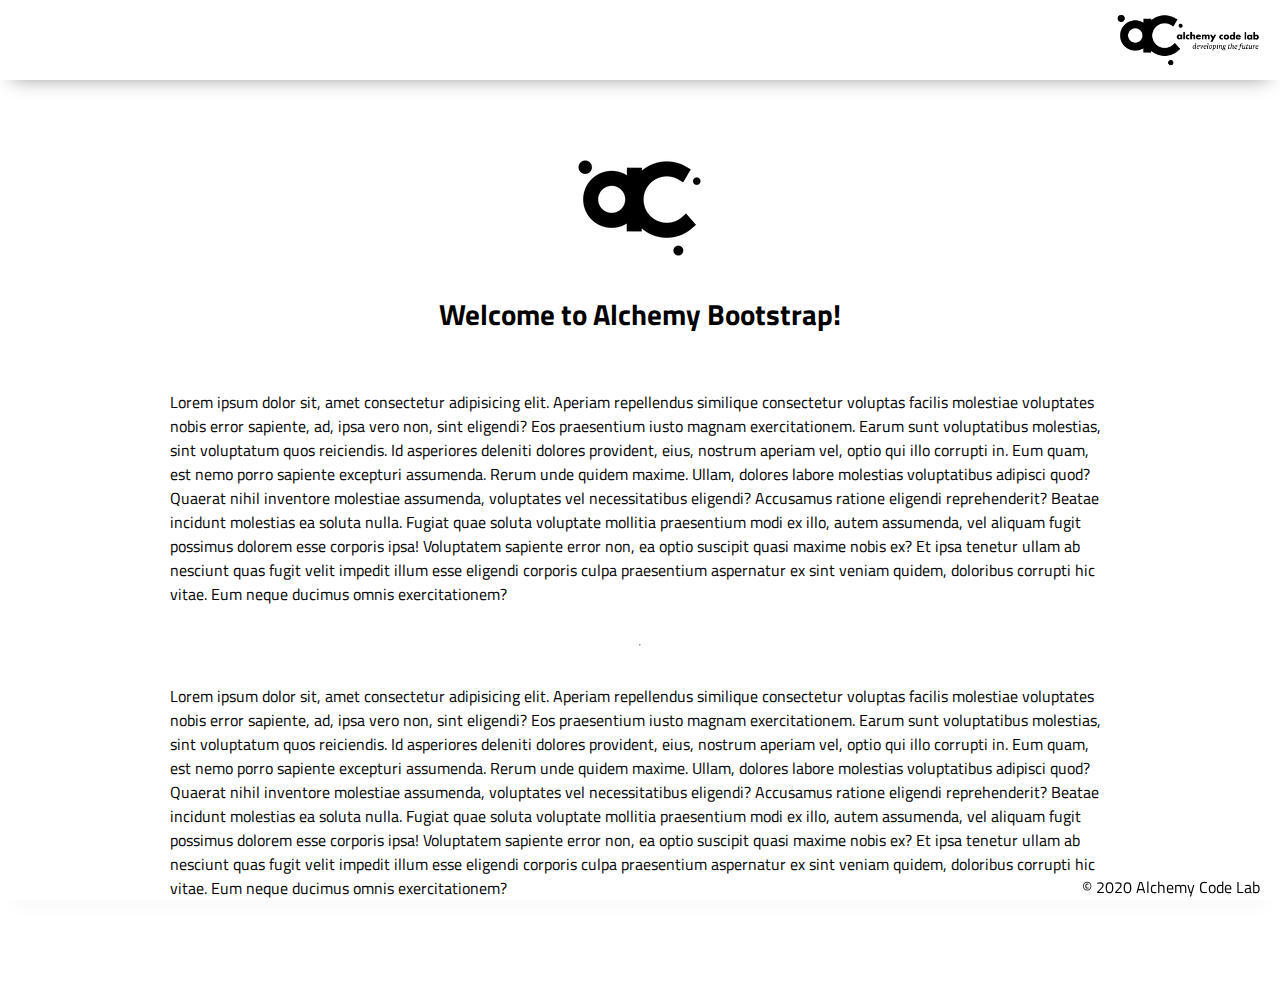
==== index.html @ 6e4d8be1 "Initial commit" ====
<!DOCTYPE html>
<html lang="en">

<head>
    <meta charset="UTF-8">
    <meta name="viewport" content="width=device-width, initial-scale=1.0">
    <meta http-equiv="X-UA-Compatible" content="ie=edge">
    <!-- Fonts -->
    <link href="https://fonts.googleapis.com/css2?family=Titillium+Web:wght@300&display=swap" rel="stylesheet">
    <!-- Stylesheets -->
    <link rel="stylesheet" href="./styles/reset.css">
    <link rel="stylesheet" href="./styles/style.css">
    <link rel="stylesheet" href="./styles/home.css">
    <title>Document</title>
</head>

<body>
    <header>
        <div class="gutter-right logo">
            <img src="assets/big-logo.png" />
        </div>
    </header>
    <main>
        <section class="main-section">
            <img class="main-logo" src="./assets/alchemy-logo.png" />
            <h2>
                Welcome to Alchemy Bootstrap!
            </h2>

            <p>
                Lorem ipsum dolor sit, amet consectetur adipisicing elit. Aperiam repellendus similique consectetur
                voluptas facilis molestiae voluptates nobis error sapiente, ad, ipsa vero non, sint eligendi? Eos
                praesentium iusto magnam exercitationem.
                Earum sunt voluptatibus molestias, sint voluptatum quos reiciendis. Id asperiores deleniti dolores
                provident, eius, nostrum aperiam vel, optio qui illo corrupti in. Eum quam, est nemo porro sapiente
                excepturi assumenda.
                Rerum unde quidem maxime. Ullam, dolores labore molestias voluptatibus adipisci quod? Quaerat nihil
                inventore molestiae assumenda, voluptates vel necessitatibus eligendi? Accusamus ratione eligendi
                reprehenderit? Beatae incidunt molestias ea soluta nulla.
                Fugiat quae soluta voluptate mollitia praesentium modi ex illo, autem assumenda, vel aliquam fugit
                possimus dolorem esse corporis ipsa! Voluptatem sapiente error non, ea optio suscipit quasi maxime nobis
                ex?
                Et ipsa tenetur ullam ab nesciunt quas fugit velit impedit illum esse eligendi corporis culpa
                praesentium aspernatur ex sint veniam quidem, doloribus corrupti hic vitae. Eum neque ducimus omnis
                exercitationem?
            </p>
            <hr />
            <p>
                Lorem ipsum dolor sit, amet consectetur adipisicing elit. Aperiam repellendus similique consectetur
                voluptas facilis molestiae voluptates nobis error sapiente, ad, ipsa vero non, sint eligendi? Eos
                praesentium iusto magnam exercitationem.
                Earum sunt voluptatibus molestias, sint voluptatum quos reiciendis. Id asperiores deleniti dolores
                provident, eius, nostrum aperiam vel, optio qui illo corrupti in. Eum quam, est nemo porro sapiente
                excepturi assumenda.
                Rerum unde quidem maxime. Ullam, dolores labore molestias voluptatibus adipisci quod? Quaerat nihil
                inventore molestiae assumenda, voluptates vel necessitatibus eligendi? Accusamus ratione eligendi
                reprehenderit? Beatae incidunt molestias ea soluta nulla.
                Fugiat quae soluta voluptate mollitia praesentium modi ex illo, autem assumenda, vel aliquam fugit
                possimus dolorem esse corporis ipsa! Voluptatem sapiente error non, ea optio suscipit quasi maxime nobis
                ex?
                Et ipsa tenetur ullam ab nesciunt quas fugit velit impedit illum esse eligendi corporis culpa
                praesentium aspernatur ex sint veniam quidem, doloribus corrupti hic vitae. Eum neque ducimus omnis
                exercitationem?
            </p>

        </section>
    </main>
    <footer>
        <div class="copy gutter-right">&copy; 2020 Alchemy Code Lab</div>
    </footer>

    <script type="module" src="./app.js"></script>
</body>

</html>
---- styles/style.css ----
body {
    /* https://coolors.co/generate and click export -> scss to get the colors to copy and paste below*/
    /* --color1: hsla(349, 69%, 76%, 1);
    --color2: hsla(207, 67%, 44%, 1);
    --color3: hsla(200, 61%, 56%, 1);
    --color4: hsla(187, 41%, 94%, 1);
    --color5: hsla(170, 28%, 95%, 1); */

    /* --color1: hsla(45, 86%, 83%, 1);
    --color2: hsla(135, 65%, 98%, 1);
    --color3: hsla(315, 37%, 86%, 1);
    --color4: hsla(45, 73%, 98%, 1);
    --color5: hsla(224, 40%, 79%, 1); */
    
    --header-height: 80px;
    --shadow: 0px 10px 20px -12px rgba(0,0,0,0.45);
    --gutter: 30px;
    --footer-height: 25px;
    
    font-family: 'Titillium Web', sans-serif;
    background-color: var(--color2);
}

main {
    display: flex;
    flex-direction: column;
    justify-content: center;
    align-items: center;
    margin-bottom: calc(var(--footer-height));
}

section {
    background-color: var(--color5);
    width: 1000px;
    max-width: 80%;
    display: flex;
    flex-direction: column;
    justify-content: center;
    align-items: center;
    padding-top: var(--gutter);
    padding-bottom: var(--gutter);
    margin-top: var(--gutter);
    margin-bottom: var(--gutter);
    border: solid 2px var(--color1);
}

header {
    display: flex;
    justify-content: flex-end;
    background-color: var(--color3);
    height: var(--header-height);
    box-shadow: var(--shadow);
}

footer {
    display: flex;
    justify-content: flex-end;
    background-color: var(--color3);
    box-shadow: var(--shadow);
}


h2 {
    font-size: 1.8rem;
    font-weight: bold;
}

.gutter-right {
    margin-right: 20px;
}

.main-logo {
    animation: pulse 5s infinite ease-in-out;
}

header img {
    height: var(--header-height);
}

p {
    margin: var(--gutter);
}
  
footer {
    position: fixed;
    width: 100%;
    bottom: 0;
    height: var(--footer-height);
    display: flex;
    justify-content: flex-end;
    background-color: var(--color3);
    box-shadow: var(--shadow);
}
  
  @keyframes pulse {
    20% {
      transform: rotate3d(-10, -10, -10, 50deg) scale(1.2);
    }

    40% {
        transform: rotate3d(10, 10, -10, 50deg) scale(1);
    }

    60% {
        transform: rotate3d(-10, 10, 10, 50deg) scale(1.2);
      }

    80% {
        transform: rotate3d(10, 10, 10, 50deg) scale(1);
    }

  }
---- styles/home.css ----
/* add home page styles here */
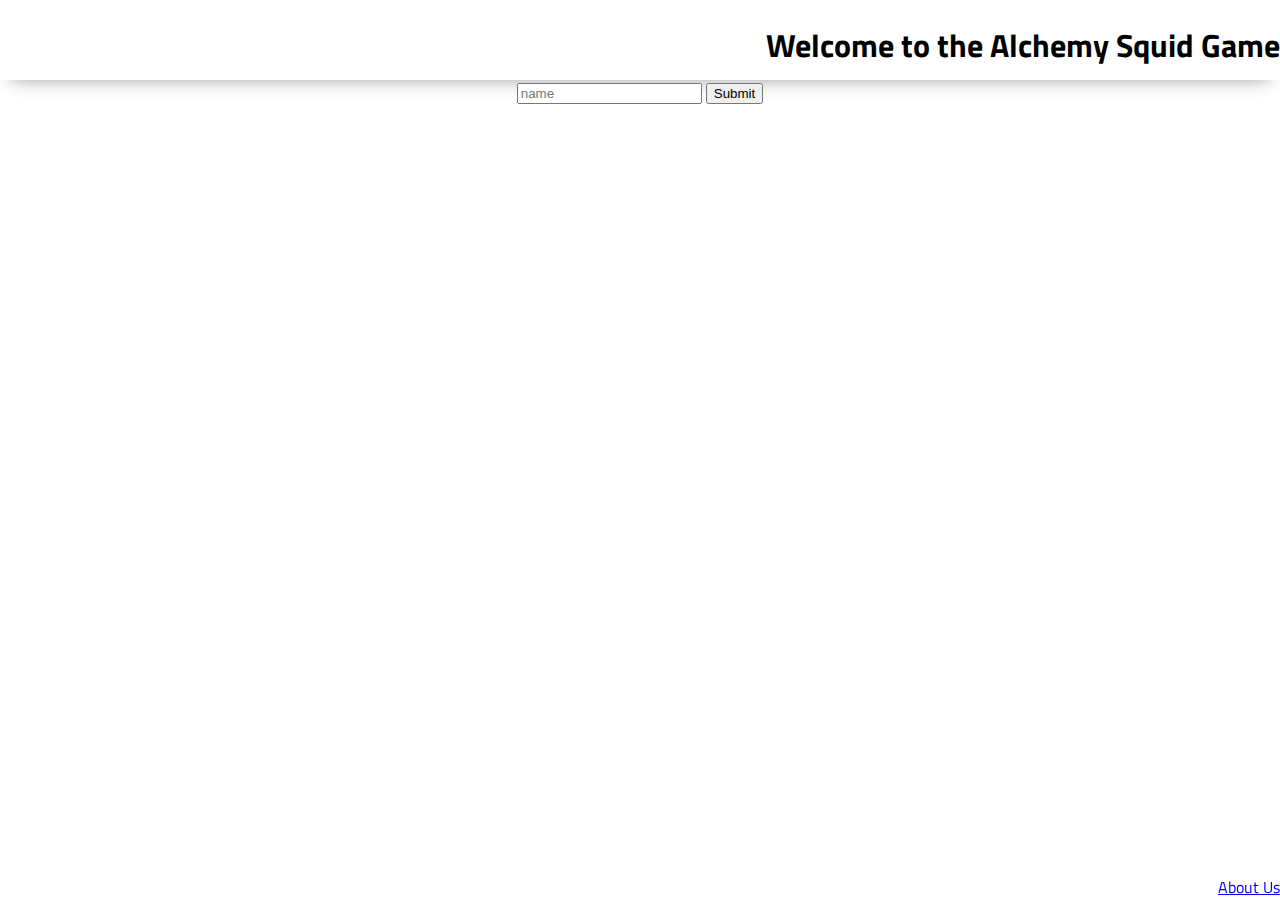
==== commit a81769dc: "added homepage html" ====
--- a/index.html
+++ b/index.html
@@ -11,62 +11,22 @@
     <link rel="stylesheet" href="./styles/reset.css">
     <link rel="stylesheet" href="./styles/style.css">
     <link rel="stylesheet" href="./styles/home.css">
-    <title>Document</title>
+    <title>Alchemy Squid Game</title>
 </head>
 
 <body>
     <header>
-        <div class="gutter-right logo">
-            <img src="assets/big-logo.png" />
-        </div>
+        <h1>Welcome to the Alchemy Squid Game</h1>
     </header>
     <main>
-        <section class="main-section">
-            <img class="main-logo" src="./assets/alchemy-logo.png" />
-            <h2>
-                Welcome to Alchemy Bootstrap!
-            </h2>
-
-            <p>
-                Lorem ipsum dolor sit, amet consectetur adipisicing elit. Aperiam repellendus similique consectetur
-                voluptas facilis molestiae voluptates nobis error sapiente, ad, ipsa vero non, sint eligendi? Eos
-                praesentium iusto magnam exercitationem.
-                Earum sunt voluptatibus molestias, sint voluptatum quos reiciendis. Id asperiores deleniti dolores
-                provident, eius, nostrum aperiam vel, optio qui illo corrupti in. Eum quam, est nemo porro sapiente
-                excepturi assumenda.
-                Rerum unde quidem maxime. Ullam, dolores labore molestias voluptatibus adipisci quod? Quaerat nihil
-                inventore molestiae assumenda, voluptates vel necessitatibus eligendi? Accusamus ratione eligendi
-                reprehenderit? Beatae incidunt molestias ea soluta nulla.
-                Fugiat quae soluta voluptate mollitia praesentium modi ex illo, autem assumenda, vel aliquam fugit
-                possimus dolorem esse corporis ipsa! Voluptatem sapiente error non, ea optio suscipit quasi maxime nobis
-                ex?
-                Et ipsa tenetur ullam ab nesciunt quas fugit velit impedit illum esse eligendi corporis culpa
-                praesentium aspernatur ex sint veniam quidem, doloribus corrupti hic vitae. Eum neque ducimus omnis
-                exercitationem?
-            </p>
-            <hr />
-            <p>
-                Lorem ipsum dolor sit, amet consectetur adipisicing elit. Aperiam repellendus similique consectetur
-                voluptas facilis molestiae voluptates nobis error sapiente, ad, ipsa vero non, sint eligendi? Eos
-                praesentium iusto magnam exercitationem.
-                Earum sunt voluptatibus molestias, sint voluptatum quos reiciendis. Id asperiores deleniti dolores
-                provident, eius, nostrum aperiam vel, optio qui illo corrupti in. Eum quam, est nemo porro sapiente
-                excepturi assumenda.
-                Rerum unde quidem maxime. Ullam, dolores labore molestias voluptatibus adipisci quod? Quaerat nihil
-                inventore molestiae assumenda, voluptates vel necessitatibus eligendi? Accusamus ratione eligendi
-                reprehenderit? Beatae incidunt molestias ea soluta nulla.
-                Fugiat quae soluta voluptate mollitia praesentium modi ex illo, autem assumenda, vel aliquam fugit
-                possimus dolorem esse corporis ipsa! Voluptatem sapiente error non, ea optio suscipit quasi maxime nobis
-                ex?
-                Et ipsa tenetur ullam ab nesciunt quas fugit velit impedit illum esse eligendi corporis culpa
-                praesentium aspernatur ex sint veniam quidem, doloribus corrupti hic vitae. Eum neque ducimus omnis
-                exercitationem?
-            </p>
-
-        </section>
+        <div class="img"></div>
+        <form id="user-form">
+            <input type="text" name="name" required value="" placeholder="name">
+            <button id="name-button">Submit</button>
+        </form>
     </main>
     <footer>
-        <div class="copy gutter-right">&copy; 2020 Alchemy Code Lab</div>
+        <a href="./about/">About Us</a>
     </footer>
 
     <script type="module" src="./app.js"></script>
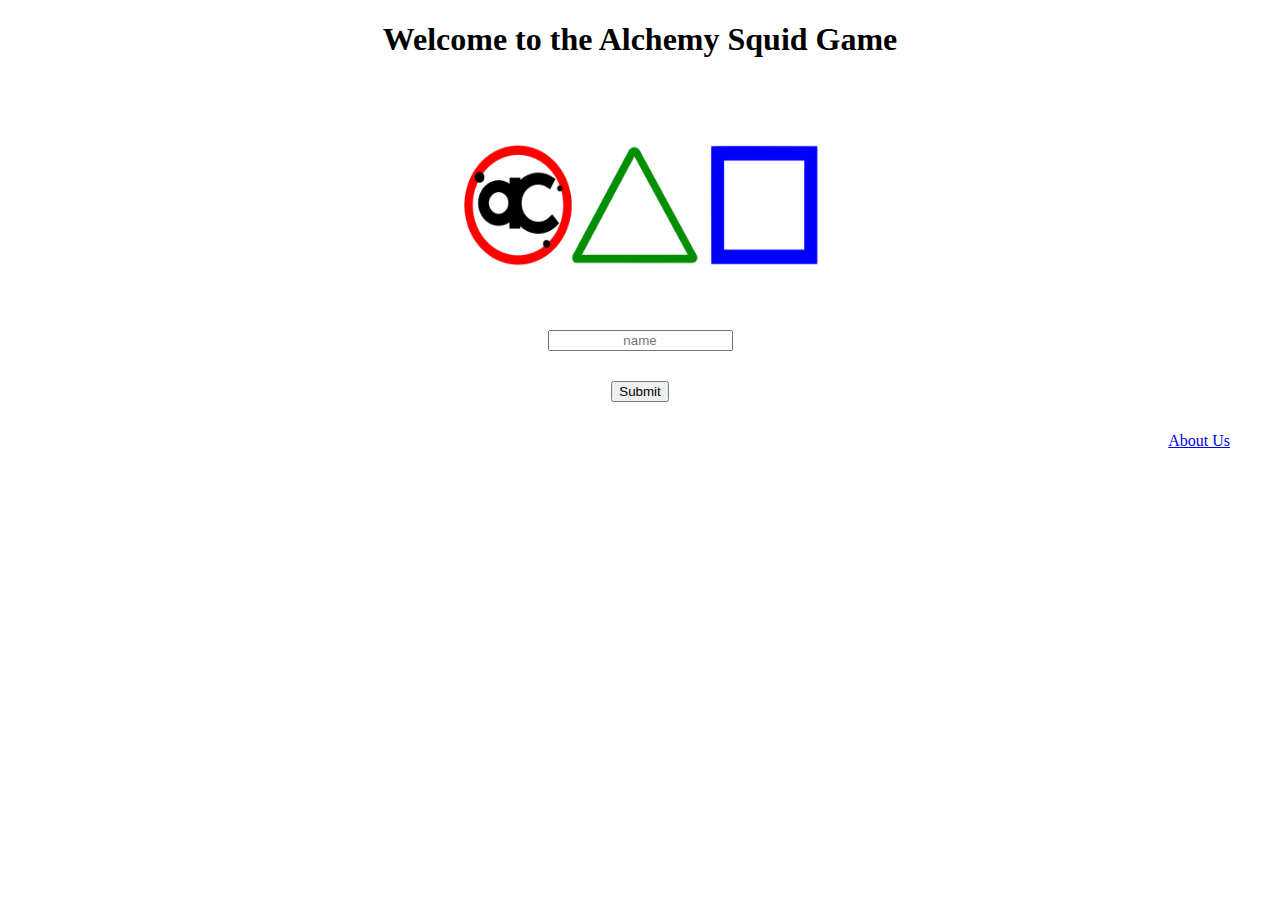
==== commit 5e89c113: "Merge branch 'dev-branch' into opener" ====
--- a/index.html
+++ b/index.html
@@ -19,7 +19,9 @@
         <h1>Welcome to the Alchemy Squid Game</h1>
     </header>
     <main>
-        <div class="img"></div>
+        <div class="img">
+            <img src="./assets/game-logo.png" alt="Alchemy Squid Game Logo">
+        </div>
         <form id="user-form">
             <input type="text" name="name" required value="" placeholder="name">
             <button id="name-button">Submit</button>
--- a/styles/style.css
+++ b/styles/style.css
@@ -1,113 +1,37 @@
-
-body {
-    /* https://coolors.co/generate and click export -> scss to get the colors to copy and paste below*/
-    /* --color1: hsla(349, 69%, 76%, 1);
-    --color2: hsla(207, 67%, 44%, 1);
-    --color3: hsla(200, 61%, 56%, 1);
-    --color4: hsla(187, 41%, 94%, 1);
-    --color5: hsla(170, 28%, 95%, 1); */
-
-    /* --color1: hsla(45, 86%, 83%, 1);
-    --color2: hsla(135, 65%, 98%, 1);
-    --color3: hsla(315, 37%, 86%, 1);
-    --color4: hsla(45, 73%, 98%, 1);
-    --color5: hsla(224, 40%, 79%, 1); */
-    
-    --header-height: 80px;
-    --shadow: 0px 10px 20px -12px rgba(0,0,0,0.45);
-    --gutter: 30px;
-    --footer-height: 25px;
-    
-    font-family: 'Titillium Web', sans-serif;
-    background-color: var(--color2);
+header {
+    display: flex;
+    justify-content: center;
 }
 
 main {
     display: flex;
     flex-direction: column;
     justify-content: center;
-    align-items: center;
-    margin-bottom: calc(var(--footer-height));
 }
 
-section {
-    background-color: var(--color5);
-    width: 1000px;
-    max-width: 80%;
+.img {
     display: flex;
-    flex-direction: column;
     justify-content: center;
-    align-items: center;
-    padding-top: var(--gutter);
-    padding-bottom: var(--gutter);
-    margin-top: var(--gutter);
-    margin-bottom: var(--gutter);
-    border: solid 2px var(--color1);
 }
 
-header {
+img {
+    height: 250px;
+    width: 400px;
+}
+
+input {
     display: flex;
-    justify-content: flex-end;
-    background-color: var(--color3);
-    height: var(--header-height);
-    box-shadow: var(--shadow);
+    margin: auto;
+    text-align: center;
+}
+
+button {
+    display: flex;
+    margin: 30px auto;
 }
 
 footer {
     display: flex;
-    justify-content: flex-end;
-    background-color: var(--color3);
-    box-shadow: var(--shadow);
-}
-
-
-h2 {
-    font-size: 1.8rem;
-    font-weight: bold;
-}
-
-.gutter-right {
-    margin-right: 20px;
-}
-
-.main-logo {
-    animation: pulse 5s infinite ease-in-out;
-}
-
-header img {
-    height: var(--header-height);
-}
-
-p {
-    margin: var(--gutter);
-}
-  
-footer {
-    position: fixed;
-    width: 100%;
-    bottom: 0;
-    height: var(--footer-height);
-    display: flex;
-    justify-content: flex-end;
-    background-color: var(--color3);
-    box-shadow: var(--shadow);
-}
-  
-  @keyframes pulse {
-    20% {
-      transform: rotate3d(-10, -10, -10, 50deg) scale(1.2);
-    }
-
-    40% {
-        transform: rotate3d(10, 10, -10, 50deg) scale(1);
-    }
-
-    60% {
-        transform: rotate3d(-10, 10, 10, 50deg) scale(1.2);
-      }
-
-    80% {
-        transform: rotate3d(10, 10, 10, 50deg) scale(1);
-    }
-
-  }
+    justify-content: right;
+    margin-right: 50px;
+}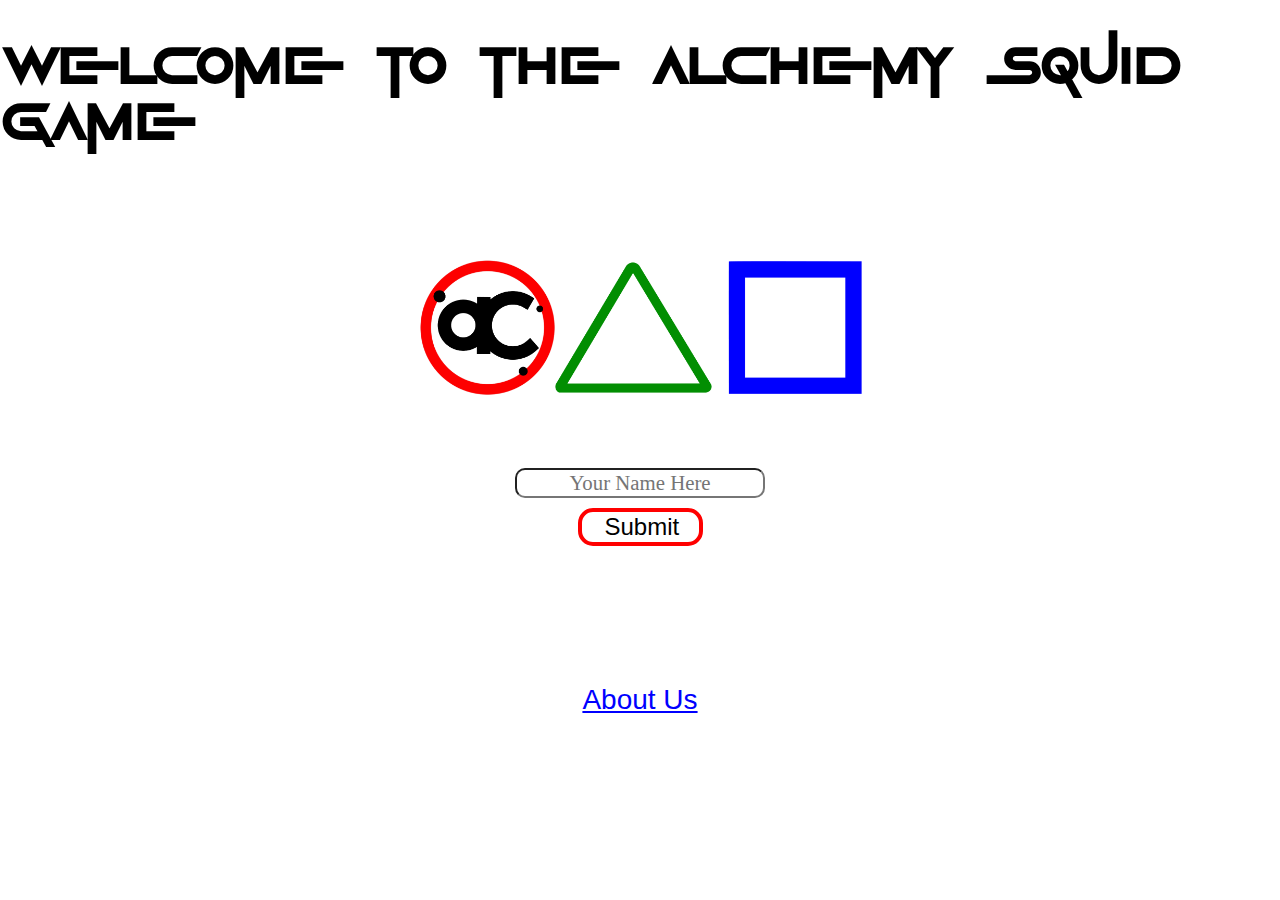
==== commit 7b160e4f: "Merge pull request #25 from ajoy267/dev-branch" ====
--- a/index.html
+++ b/index.html
@@ -10,7 +10,6 @@
     <!-- Stylesheets -->
     <link rel="stylesheet" href="./styles/reset.css">
     <link rel="stylesheet" href="./styles/style.css">
-    <link rel="stylesheet" href="./styles/home.css">
     <title>Alchemy Squid Game</title>
 </head>
 
@@ -23,7 +22,7 @@
             <img src="./assets/game-logo.png" alt="Alchemy Squid Game Logo">
         </div>
         <form id="user-form">
-            <input type="text" name="name" required value="" placeholder="name">
+            <input type="text" name="name" required value="" placeholder="Your Name Here">
             <button id="name-button">Submit</button>
         </form>
     </main>
--- a/styles/style.css
+++ b/styles/style.css
@@ -1,6 +1,26 @@
-header {
+@font-face {
+    font-family: GameOfSquids;
+    src: url("../assets/gameofsquids-1gmvl-webfont.woff"),
+        url("../assets/gameofsquids-1gmvl-webfont.woff2") format("woff");
+}
+
+body {
+    display: flex;
+    flex-direction: column;
+    background-image: url("../assets/squidgame.png");
+    background-size: cover;
+    background-repeat: no-repeat;
+    background-position: center;
+    font-family: sans-serif;
+}
+
+header,
+h1 {
     display: flex;
     justify-content: center;
+    font-size: 3.5rem;
+    padding: 0px;
+    font-family: "GameOfSquids", sans-serif;
 }
 
 main {
@@ -15,23 +35,41 @@
 }
 
 img {
-    height: 250px;
-    width: 400px;
+    height: auto;
+    width: 500px;
 }
 
 input {
     display: flex;
     margin: auto;
     text-align: center;
+    height: 30px;
+    width: 250px;
 }
 
 button {
     display: flex;
-    margin: 30px auto;
+    margin: 10px auto;
+    font-size: 1.5rem;
+    width: 125px;
+    padding-left: 23px;
+    background-color: transparent;
+    border: 4px solid red;
+    border-radius: 15px;
+    color: black;
 }
 
 footer {
     display: flex;
-    justify-content: right;
-    margin-right: 50px;
-}+    justify-content: center;
+    margin-top: 10%;
+    font-size: 1.75rem;
+}
+input {
+    border-radius: 10px;
+    font-size: 1.3rem;
+    font-family: cursive;
+}
+a {
+    color: blue;
+}
